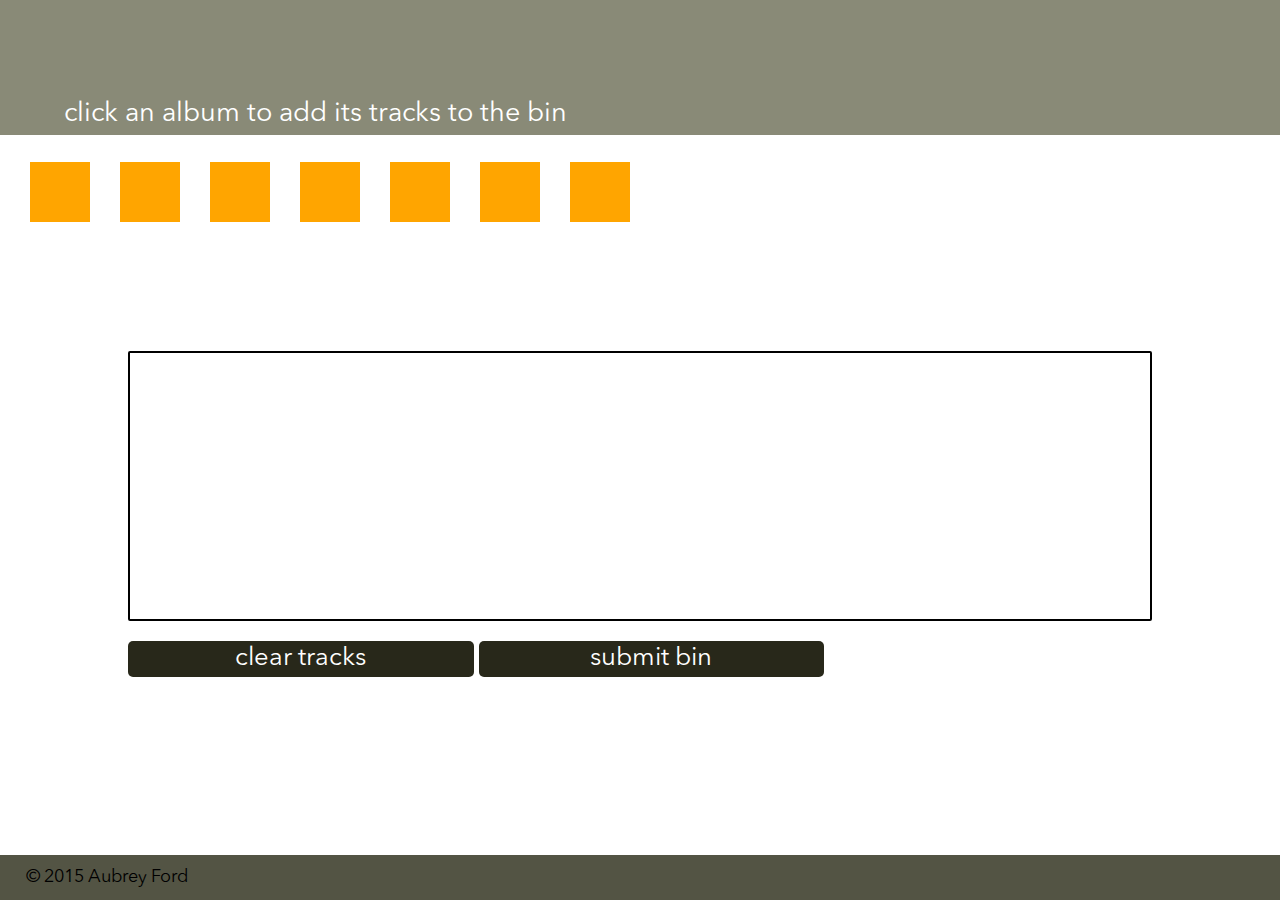
==== public/playlist.html @ 632ad9af "module 1 complete" ====
<!DOCTYPE html>
<html>
  <head>
    <meta charset="utf-8">
    <title>playlist</title>
    <link rel="stylesheet" href="app.css">
    <script type="text/javascript" src="https://code.jquery.com/jquery-2.1.4.min.js"></script>
  </head>
  <body>
    <header class="playlistHeader">click an album to add its tracks to the bin</header>
    <div class="albums">
      <div class="overwide">
            <div class="album"></div>
            <div class="album"></div>
            <div class="album"></div>
            <div class="album"></div>
            <div class="album"></div>
            <div class="album"></div>
            <div class="album"></div>
      </div>
    </div>
    <form action="get">
      <select name="select" id="select" multiple></select>
      <button type="button" class="button inlineBlock">clear tracks</button>
      <button type="button" class="button inlineBlock">submit bin</button>
    </form>
    <footer>&copy; 2015 Aubrey Ford</footer>
    <script type="text/javascript" src="playlist.js">

    </script>
  </body>
</html>
---- public/app.css ----
@font-face {
  font-family: 'avenir';
  src: url("fonts/AvenirNextLTPro-Regular.otf")
}

* {
  box-sizing: border-box;
  padding: 0;
  margin: 0;
  font-family: "avenir";
  font-size: 20px;
}

.center {
  margin: 0 auto;
}

body{
  width: 100vw;
}
/*elements*/

header {
  height: 7vh;
  font-size: 3vh;
  color:white;
  background-color: #898a77;
  border-bottom: 3px solid #535444;
}

/*=============*/

.bothMains {
  height: 88vh;/*<----*/
  width: 50vw;/*<----*/
  float:left;
}



/*left*/
.left {
  padding: 35vh 0;
}

h2 {
  width: 100%;
  color: purple;
  font-size: 50px;
  text-align: center;
  letter-spacing: .5vw;
}

.button {
  display: block;
  height: 4vh;
  line-height: 4vh;
  width: 27vw;
  margin-top: 2vh;
  text-align: center;
  color: white;
  background-color: #28281a;
  text-decoration: none;
  border-radius: 5px;
  font-size: 2vw;
  border: none;
}

/*right*/
.right {
  padding-top: 1vh;
  position: relative;
  /*box-sizing: content-box;*/
}

.right::after {
  content: '';
  display: block;
  position: absolute;
  left: 0;
  top:0;
  width: 100%;
  height: 100%;
  z-index: -1;
  opacity: .19;
  background-image: url("resources/track.jpg");
  background-size: 100%;
}


.randomImg {
  height: 23vh;
  width: 23vh;
  margin-top: 4vh;
  background: orange;
}

/*=============*/


footer {
  background-color: #535444;
  clear:both;
  line-height: 5vh;
  height: 5vh;
  padding-left: 2vw;
  font-size: 2vh;
}

/*--------------------------------*/
/*playlist page*/
/**/
.playlistHeader{
  height: 15vh;
  padding-left: 5vw;
  padding-top: 11vh;
  border: none;
}

/**/
.albums {
  height:20vh;
  padding-top: 3vh;
  padding-left: 30px;
  overflow-x: scroll;
  width: 100vw;
}

.overwide {
  width: 860px;
}


.album {
  float: left;
  background: orange;
  width: 60px;
  height: 60px;
  margin-right: 30px;
}

/**/
form {
  width: 80vw;
  height:56vh;
  margin: 2vh auto;
}

#select {
    width: 100%;
    margin: 0 auto;
    margin-top: 2vh;
    height: 30vh;
    border: 2px solid black;

}


/*++++++++++++++++++++++++++++*/

.inlineBlock {
  display: inline-block;
}
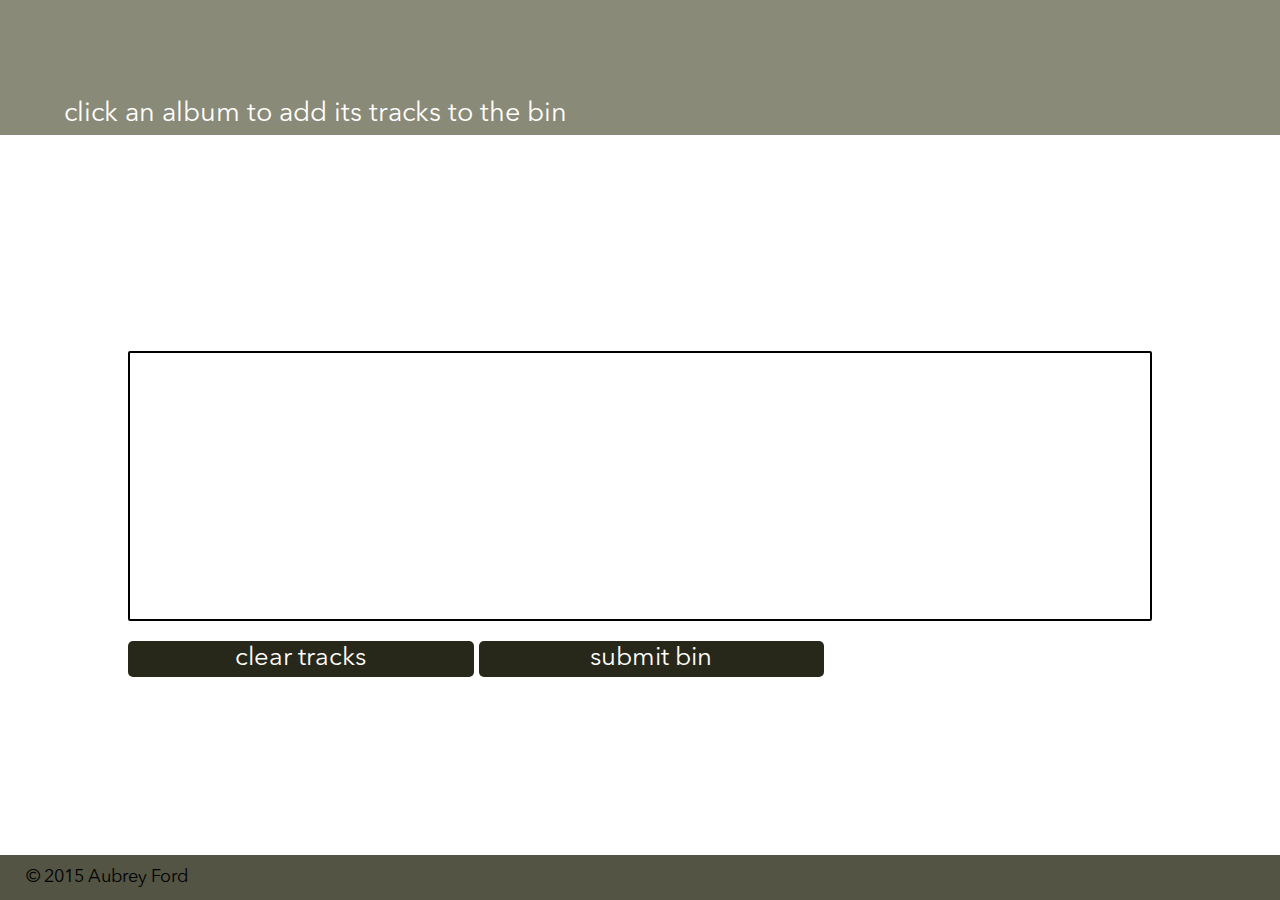
==== commit b0c1e8ea: "only post left" ====
--- a/public/playlist.html
+++ b/public/playlist.html
@@ -10,19 +10,19 @@
     <header class="playlistHeader">click an album to add its tracks to the bin</header>
     <div class="albums">
       <div class="overwide">
+            <!-- <div class="album"></div>
             <div class="album"></div>
             <div class="album"></div>
             <div class="album"></div>
             <div class="album"></div>
             <div class="album"></div>
-            <div class="album"></div>
-            <div class="album"></div>
+            <div class="album"></div> -->
       </div>
     </div>
     <form action="get">
       <select name="select" id="select" multiple></select>
-      <button type="button" class="button inlineBlock">clear tracks</button>
-      <button type="button" class="button inlineBlock">submit bin</button>
+      <button type="button" class="button inlineBlock clear">clear tracks</button>
+      <button type="button" class="button inlineBlock submitBin">submit bin</button>
     </form>
     <footer>&copy; 2015 Aubrey Ford</footer>
     <script type="text/javascript" src="playlist.js">
--- a/public/app.css
+++ b/public/app.css
@@ -89,6 +89,7 @@
 
 
 .randomImg {
+  display: block;
   height: 23vh;
   width: 23vh;
   margin-top: 4vh;
@@ -155,6 +156,10 @@
 
 }
 
+option {
+  font-size: 4vh;
+}
+
 
 /*++++++++++++++++++++++++++++*/
 
